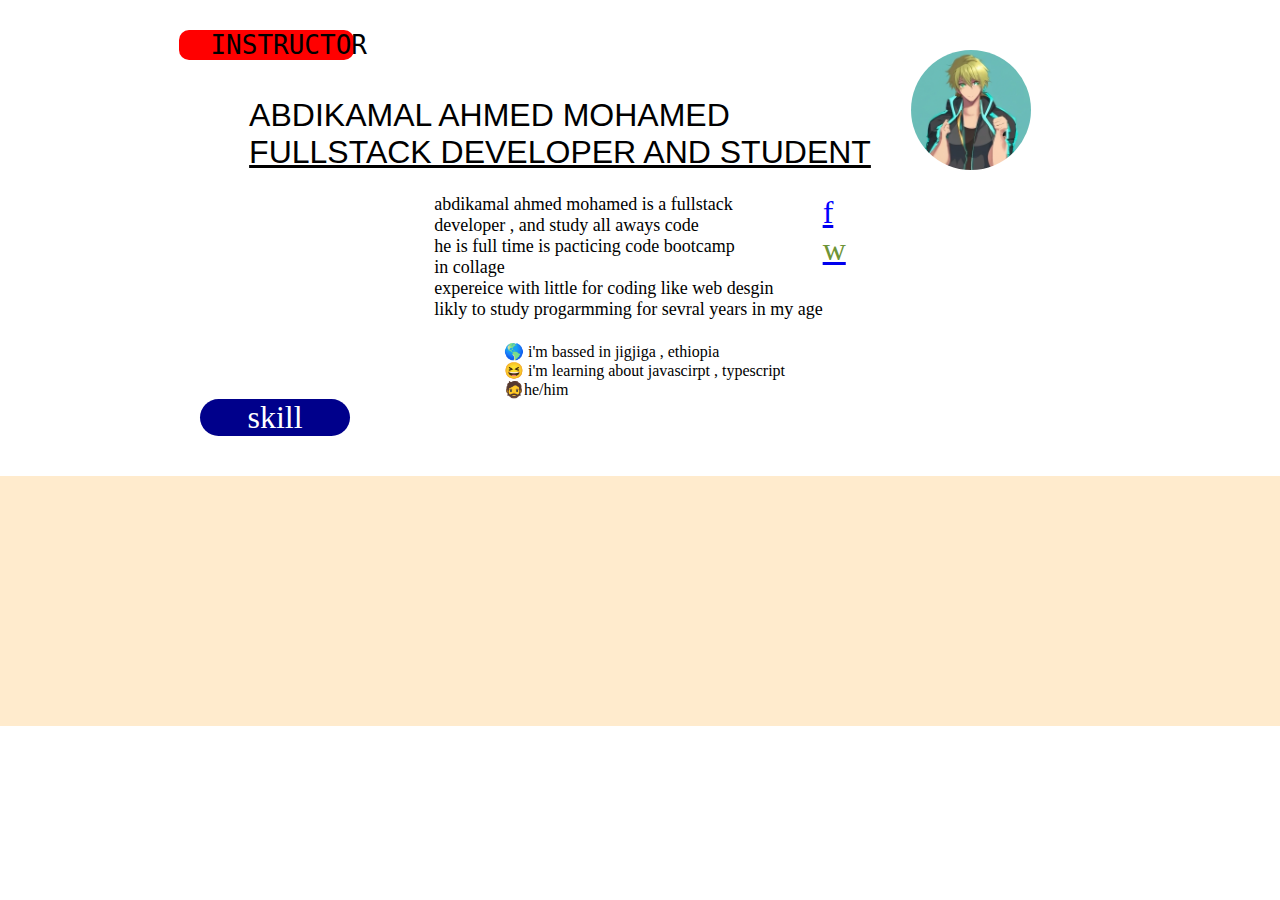
==== demo.html @ 6f6707b2 "done" ====
<!DOCTYPE html>
<html lang="en">
<head>
          <meta charset="UTF-8">
          <meta name="viewport" content="width=device-width, initial-scale=1.0">
          <title>Document</title>
          <link rel="stylesheet" href="https://cdnjs.cloudflare.com/ajax/libs/font-awesome/6.5.1/css/all.min.css" integrity="sha512-DTOQO9RWCH3ppGqcWaEA1BIZOC6xxalwEsw9c2QQeAIftl+Vegovlnee1c9QX4TctnWMn13TZye+giMm8e2LwA==" crossorigin="anonymous" referrerpolicy="no-referrer" />
          <link rel="stylesheet" href="demo.css">

</head>
<body>
          <div class="kamal">
                    <div class="heads">
                            <div class="so">
                             <pre>  instructor</pre> <br>
                              abdikamal ahmed mohamed <br>
                             <u>fullstack developer and student </u><br>
                             
                            </div>
                              <div class="image">
                                        <img src="./personal.webp">
                              </div>
                    </div>
                    <div class="lesson">
                              abdikamal ahmed mohamed is a fullstack <br> 
                              developer  , and study all aways code  <br>
                              he is full time is pacticing code bootcamp <br> in collage <br>
                              expereice with little for coding like web desgin <br>
                              likly to study progarmming for sevral years in my age <br>
                              <div class="btn">
                                        <a href="https://www.facebook.com/"><p style="color: blue;">f </p></a>
                                      <a href="htpps:/wa.me/=251915060004"><p style="color: rgb(110, 148, 54);">w</p></a>
                                      
                                      
                              
                              </div>
                    </div>
                    <div class="location">
                              <div class="location">
                                          
                                        <p>🌎 i'm bassed in jigjiga , ethiopia</p>
                                        <p>😆 i'm learning about javascirpt , typescript</p>
                                        <p>🧔he/him</p>
                                      
                             </div>

                             
                    </div>
                    <p class="pe" style="text-align: center; "> skill</p>
                             <div class="icons">
                              <i style="color: rgb(100, 100, 235);" class="fa-brands fa-react"></i>
                              <i style="color: rgb(255, 255, 0);" class="fa-brands fa-js"></i>
                              <i style="color: blue;" class="fa-brands fa-css3-alt"></i>
                              <i class="fa-brands fa-github"></i>
                              <i style="color: red;" class="fa-brands fa-git-alt"></i>
                              <i style="color: darkgreen;" class="fa-brands fa-node-js"></i>
                              <i  style="color: rgb(26, 129, 129);" class="fa-brands fa-twitter"></i>
                              <i style="color: red;" class="fa-brands fa-npm"></i>
                              
                             </div>
                    </div>

          </div>
       
</body>
</html>
---- demo.css ----
*{
          padding: 0;
          margin: 0;
}
.kamal{
          justify-content: center;
          align-items: center;
         margin-top: -20px;
         /* align-items: start; */
         
}
.heads{ 
          display:flex ;
          justify-content: center;
          margin-top: 30px;
          gap: 40px;
          text-transform: uppercase;
          font-family: 'Lucida Sans', 'Lucida Sans Regular', 'Lucida Grande', 'Lucida Sans Unicode', Geneva, Verdana, sans-serif;
          
}
img{
          width: 120px;
          border-radius: 100%;
          margin-top: 40px;
}
.so{
          /* margin-top: 10px; */
          font-size: xx-large;
}
pre{
          transform: translatex(-70px);
          margin-top: 20px;
          background-color: red;
          width: 175px;
          border-radius: 10px;

}
.lesson{
          margin-top: 20px;
          font-size: large;
          display: flex;
          justify-content: center;
      
          
          /* transform: translateX(0px); */

}
.btn
{
          font-family: typeecon;
          font-size: xx-large;
          
          


}
.icons{
        margin-top: 40px;
       background-color: blanchedalmond;
       height: 250px;
       
        
          
}
.icons i {
 margin: 30px;
 font-size: xxx-large;
 width: 100px;

}
.icons p{
background-color: darkblue;
width: 150px;
transform: translateX(200px);
font-size: xx-large;
 border-radius: 20px;
 color: white;
 /* margin-top: 12px; */
}

.location{
          /* transform: translateX(150px); */
          margin-left: 252px;
          align-items:start;
          margin-top: 1.4rem;
          text-align: start;
          
}
.pe{
          background-color: darkblue;
          width: 150px;
          transform: translateX(200px);
          font-size: xx-large;
           border-radius: 20px;
           color: white; 
}
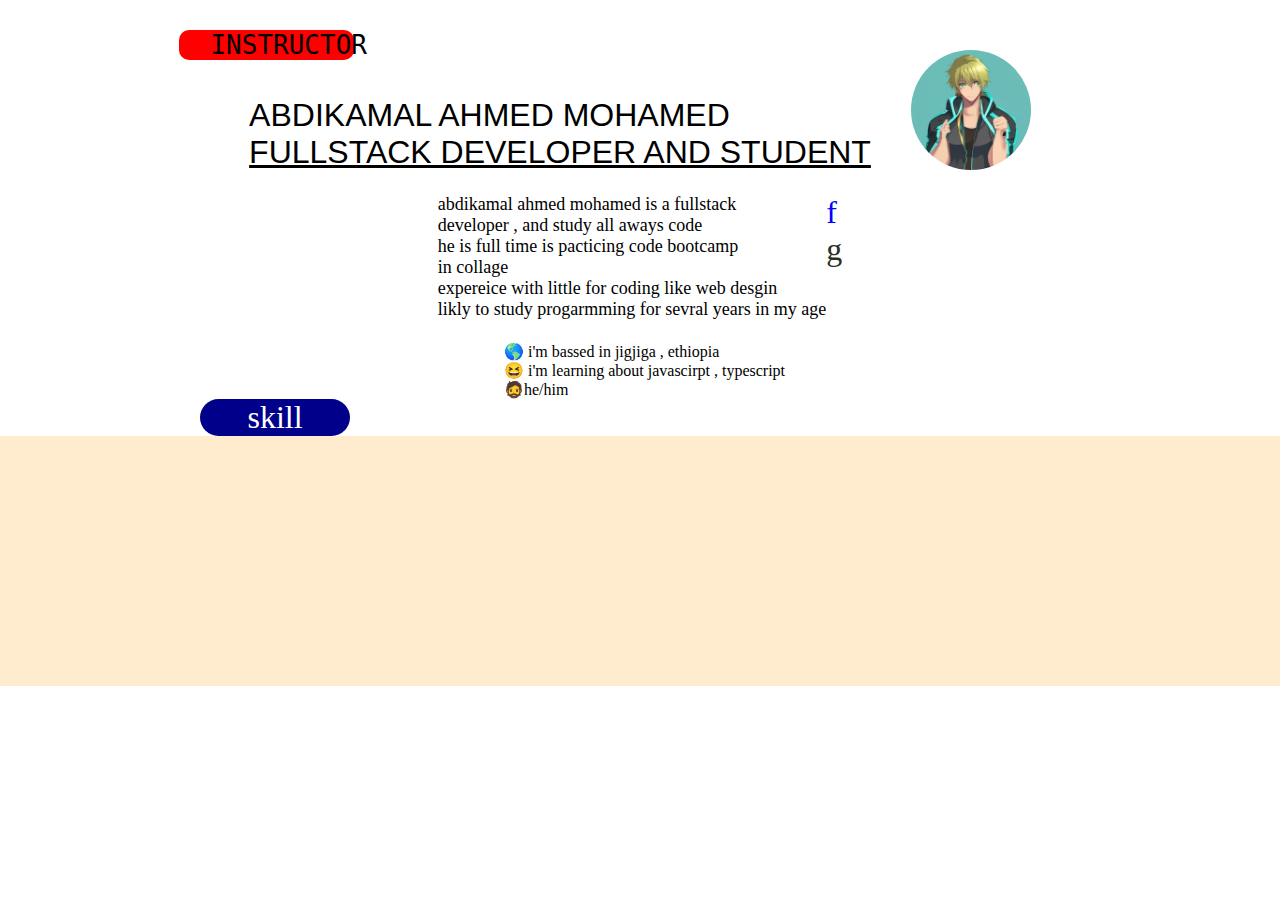
==== commit eaeed294: "add" ====
--- a/demo.html
+++ b/demo.html
@@ -29,7 +29,7 @@
                               likly to study progarmming for sevral years in my age <br>
                               <div class="btn">
                                         <a href="https://www.facebook.com/"><p style="color: blue;">f </p></a>
-                                      <a href="htpps:/wa.me/=251915060004"><p style="color: rgb(110, 148, 54);">w</p></a>
+                                      <a href="https://github.com/ "><p style="color: rgb(43, 48, 35);">g</p></a>
                                       
                                       
                               
--- a/demo.css
+++ b/demo.css
@@ -51,21 +51,30 @@
           font-size: xx-large;
           
           
+          
 
 
 }
+.btn a{
+          text-decoration: none;
+}
 .icons{
-        margin-top: 40px;
+        /* margin-top: 70px; */
        background-color: blanchedalmond;
        height: 250px;
+       justify-content: center;
+       align-items: center;
+       text-align: center;
        
         
           
 }
 .icons i {
- margin: 30px;
+ margin: 20px;
  font-size: xxx-large;
- width: 100px;
+ width: 90px;
+ margin-top: 60px;
+ 
 
 }
 .icons p{
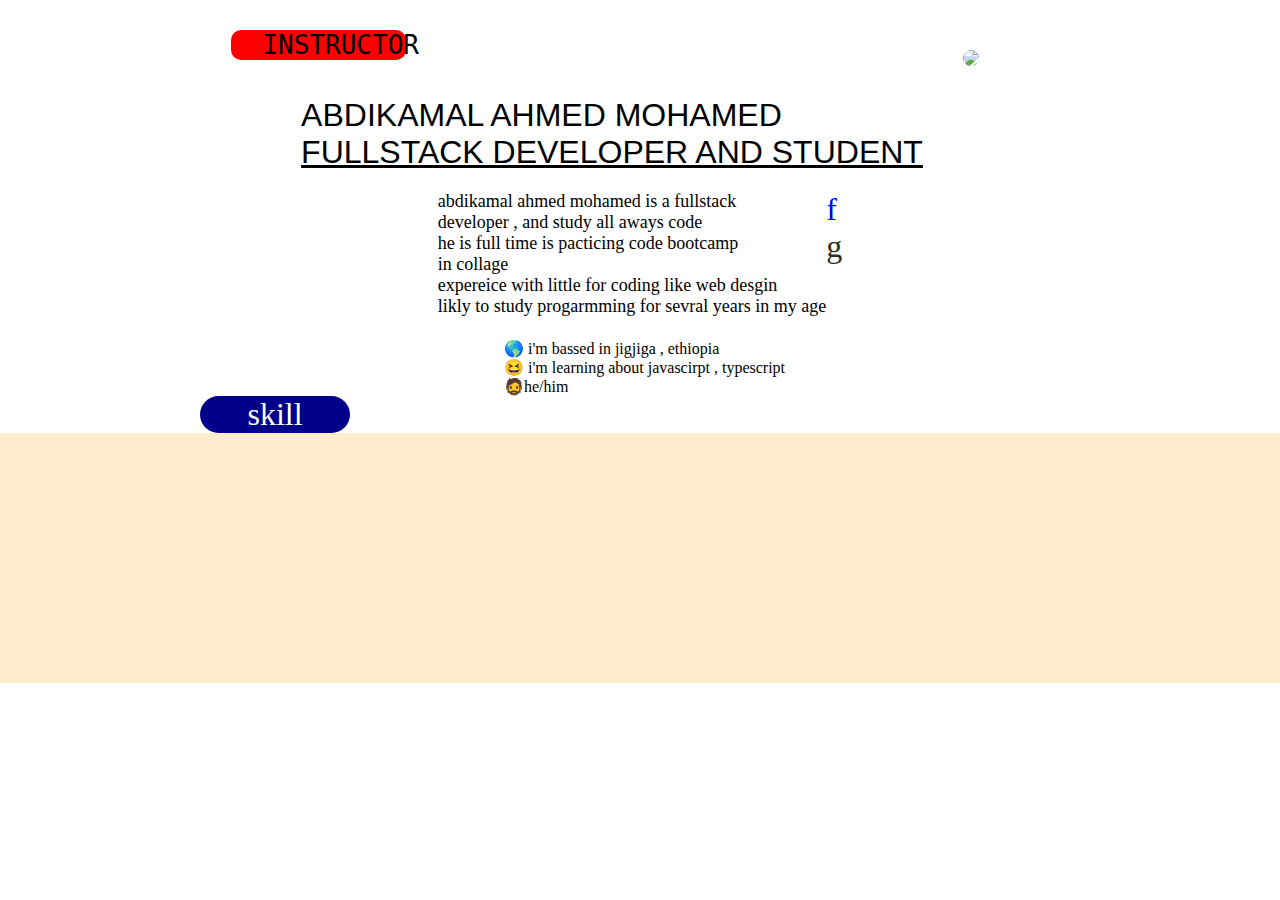
==== commit 3a2f4cf1: "done" ====
--- a/demo.html
+++ b/demo.html
@@ -5,9 +5,118 @@
           <meta name="viewport" content="width=device-width, initial-scale=1.0">
           <title>Document</title>
           <link rel="stylesheet" href="https://cdnjs.cloudflare.com/ajax/libs/font-awesome/6.5.1/css/all.min.css" integrity="sha512-DTOQO9RWCH3ppGqcWaEA1BIZOC6xxalwEsw9c2QQeAIftl+Vegovlnee1c9QX4TctnWMn13TZye+giMm8e2LwA==" crossorigin="anonymous" referrerpolicy="no-referrer" />
-          <link rel="stylesheet" href="demo.css">
+          <!-- <link rel="stylesheet" href="demo.css"> -->
 
 </head>
+<style>
+*{
+          padding: 0;
+          margin: 0;
+}
+.kamal{
+          justify-content: center;
+          align-items: center;
+         margin-top: -20px;
+         /* align-items: start; */
+         
+}
+.heads{ 
+          display:flex ;
+          justify-content: center;
+          margin-top: 30px;
+          gap: 40px;
+          text-transform: uppercase;
+          font-family: 'Lucida Sans', 'Lucida Sans Regular', 'Lucida Grande', 'Lucida Sans Unicode', Geneva, Verdana, sans-serif;
+          
+}
+img{
+          width: 120px;
+          border-radius: 100%;
+          margin-top: 40px;
+}
+.so{
+          /* margin-top: 10px; */
+          font-size: xx-large;
+}
+pre{
+          transform: translatex(-70px);
+          margin-top: 20px;
+          background-color: red;
+          width: 175px;
+          border-radius: 10px;
+
+}
+.lesson{
+          margin-top: 20px;
+          font-size: large;
+          display: flex;
+          justify-content: center;
+      
+          
+          
+
+}
+.btn
+{
+          font-family: typeecon;
+          font-size: xx-large;
+          
+          
+          
+
+
+}
+.btn a{
+          text-decoration: none;
+}
+.icons{
+        /* margin-top: 70px; */
+       background-color: blanchedalmond;
+       height: 250px;
+       justify-content: center;
+       align-items: center;
+       text-align: center;
+       
+        
+          
+}
+.icons i {
+ margin: 20px;
+ font-size: xxx-large;
+ width: 90px;
+ margin-top: 60px;
+ 
+
+}
+.icons p{
+background-color: darkblue;
+width: 150px;
+transform: translateX(200px);
+font-size: xx-large;
+ border-radius: 20px;
+ color: white;
+ /* margin-top: 12px; */
+}
+
+.location{
+          /* transform: translateX(150px); */
+          margin-left: 252px;
+          align-items:start;
+          margin-top: 1.4rem;
+          text-align: start;
+          
+}
+.pe{
+          background-color: darkblue;
+          width: 150px;
+          transform: translateX(200px);
+          font-size: xx-large;
+           border-radius: 20px;
+           color: white; 
+}
+
+
+</style>
 <body>
           <div class="kamal">
                     <div class="heads">
